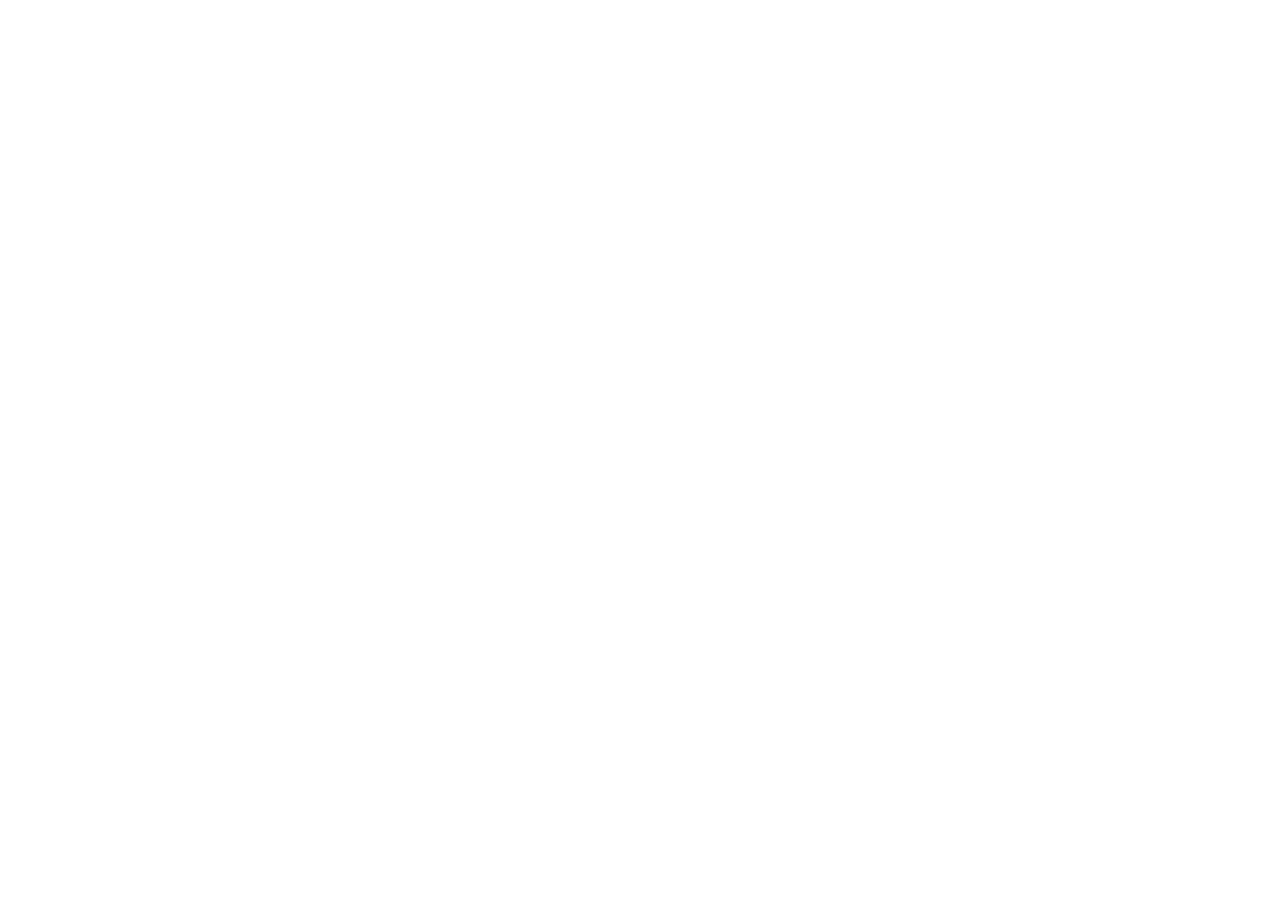
==== index.html @ d8289e89 "create index" ====
<!DOCTYPE html>
<html>
<head>
	<meta charset="utf-8">
	<meta http-equiv="X-UA-Compatible" content="IE=edge">
	<title>JavaScript</title>
	<link rel="stylesheet" href="./main.css">
</head>
<body>
	
</body>
</html>
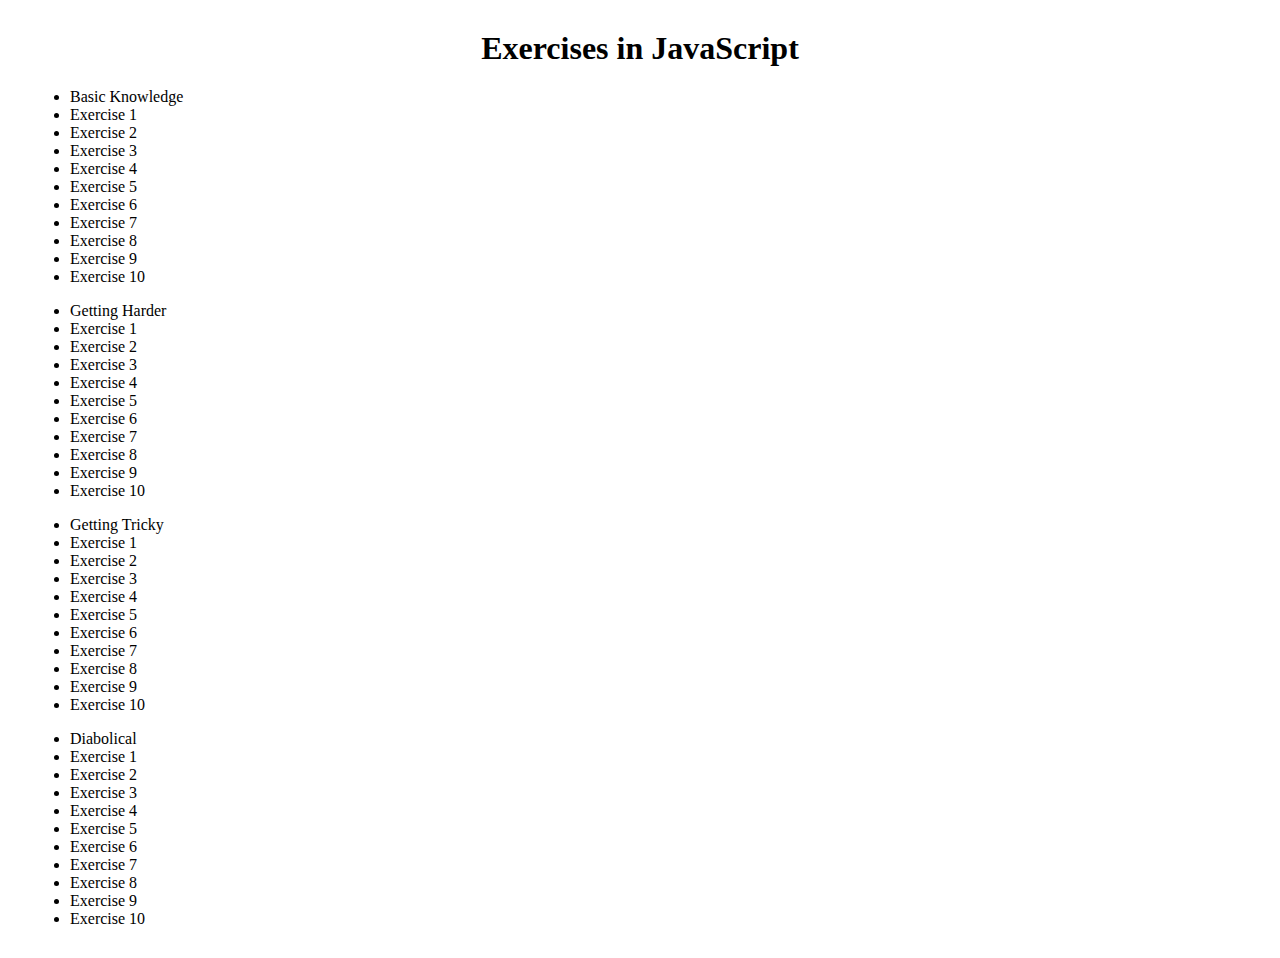
==== commit 14029f6c: "set up template html" ====
--- a/index.html
+++ b/index.html
@@ -1,12 +1,67 @@
 <!DOCTYPE html>
-<html>
+<html lang="en">
 <head>
 	<meta charset="utf-8">
 	<meta http-equiv="X-UA-Compatible" content="IE=edge">
 	<title>JavaScript</title>
-	<link rel="stylesheet" href="./main.css">
+	<link rel="stylesheet" type="text/css" href="css/main.css">
+	<link rel="stylesheet" href="https://maxcdn.bootstrapcdn.com/bootstrap/3.3.6/css/bootstrap.min.css" integrity="sha384-1q8mTJOASx8j1Au+a5WDVnPi2lkFfwwEAa8hDDdjZlpLegxhjVME1fgjWPGmkzs7" crossorigin="anonymous">
 </head>
 <body>
-	
+	<div class="container-fluid" id="top-col">
+		<h1>Exercises in JavaScript</h1>
+	</div>
+	<ul>
+		<li>Basic Knowledge</li>
+		<li>Exercise 1</li>
+		<li>Exercise 2</li>
+		<li>Exercise 3</li>
+		<li>Exercise 4</li>
+		<li>Exercise 5</li>
+		<li>Exercise 6</li>
+		<li>Exercise 7</li>
+		<li>Exercise 8</li>
+		<li>Exercise 9</li>
+		<li>Exercise 10</li>
+	</ul>
+	<ul>
+		<li>Getting Harder</li>
+		<li>Exercise 1</li>
+		<li>Exercise 2</li>
+		<li>Exercise 3</li>
+		<li>Exercise 4</li>
+		<li>Exercise 5</li>
+		<li>Exercise 6</li>
+		<li>Exercise 7</li>
+		<li>Exercise 8</li>
+		<li>Exercise 9</li>
+		<li>Exercise 10</li>
+	</ul>
+	<ul>
+		<li>Getting Tricky</li>
+		<li>Exercise 1</li>
+		<li>Exercise 2</li>
+		<li>Exercise 3</li>
+		<li>Exercise 4</li>
+		<li>Exercise 5</li>
+		<li>Exercise 6</li>
+		<li>Exercise 7</li>
+		<li>Exercise 8</li>
+		<li>Exercise 9</li>
+		<li>Exercise 10</li>
+	</ul>
+	<ul>
+		<li>Diabolical</li>
+		<li>Exercise 1</li>
+		<li>Exercise 2</li>
+		<li>Exercise 3</li>
+		<li>Exercise 4</li>
+		<li>Exercise 5</li>
+		<li>Exercise 6</li>
+		<li>Exercise 7</li>
+		<li>Exercise 8</li>
+		<li>Exercise 9</li>
+		<li>Exercise 10</li>
+	</ul>
 </body>
 </html>--- a/css/main.css
+++ b/css/main.css
@@ -0,0 +1,6 @@
+body {
+	margin: 30px;
+}
+#top-col {
+	text-align: center;
+}
